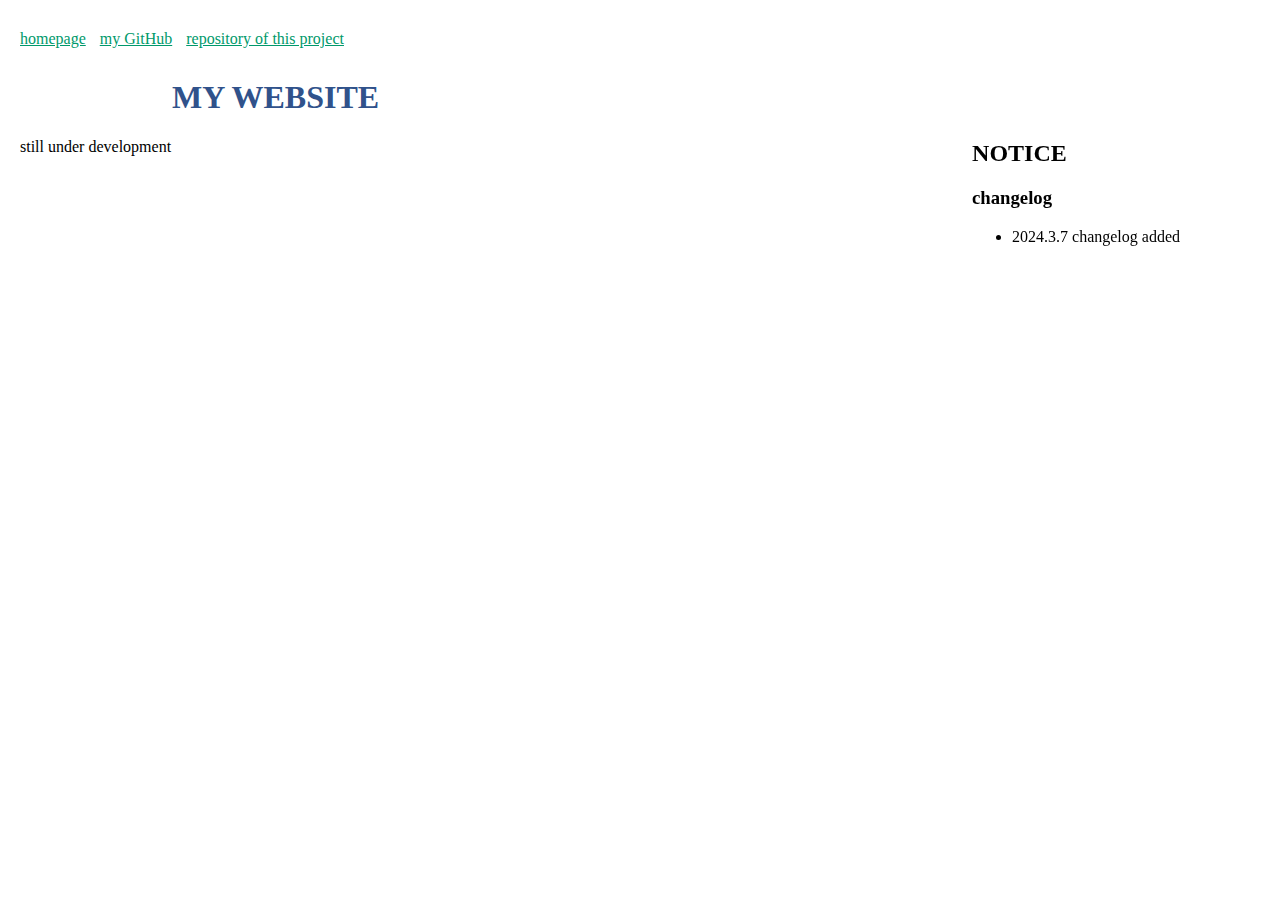
==== index.html @ 4ab9167f "better look" ====
<!DOCTYPE html>
<html>
    <head>
        <meta charset="utf-8">
        <title>MORAXBORAX'S WEBSITE</title>
        
        <!--<style src>-->
        <link rel="stylesheet" href="./style.css">
        <link rel="icon" href="./paimon.png" sizes="144*144">
    </head>
    <body>
        
        <!--<a href=/time.html>time</a>-->
        
        <div id="bar">
            <span id="homepage"><a href = "https://moraxborax.github.io/index.html">homepage</a></span>
            <span id="github" ><a href = "https://www.github.com/moraxborax">my GitHub</a></span>
            <span id="project"><a href = "https://github.com/moraxborax/moraxborax.github.io">repository of this project</a></span>   
        </div>
        <div id="main">
        <h1 id="title">MY WEBSITE</h1>
        
        
        </p>
        <p>
        </p>
        <p>still under development</p>
        <div id="notice">
        <h2>NOTICE</h2>
            <div id="changelog">
                <h3>changelog</h3>
                <ul>
                    <li>2024.3.7 changelog added</li>
                </ul>
            </div>
        </div>
        </div>
        
        
        
        
    </body>
</html>
---- style.css ----
@font-face {
    font-family: "JetBrains Mono", sans-serif;
    src: url('./JetBrainsMono[wght].ttf') format("opentype");

}

body {
    font-family: "JetBrains Mono";
    position: absolute;
    margin:20px;
}


h1 {
    color: #30528b;
    
}
a {
    color: #00996b;
}

#notice {

    position:fixed;
    right: 100px;
    top:120px
    
}
#bar {
    position:relative;
    top:10px;
}
#homepage {
    position:relative;
    left:0px;
}
#github {
    position:relative;
    left:10px;
}
#project {
    position:relative;
    left:20px;
}
#main {
    position:relative;
    top:20px;
}
#title {
    position:relative;
    left:50%;
}
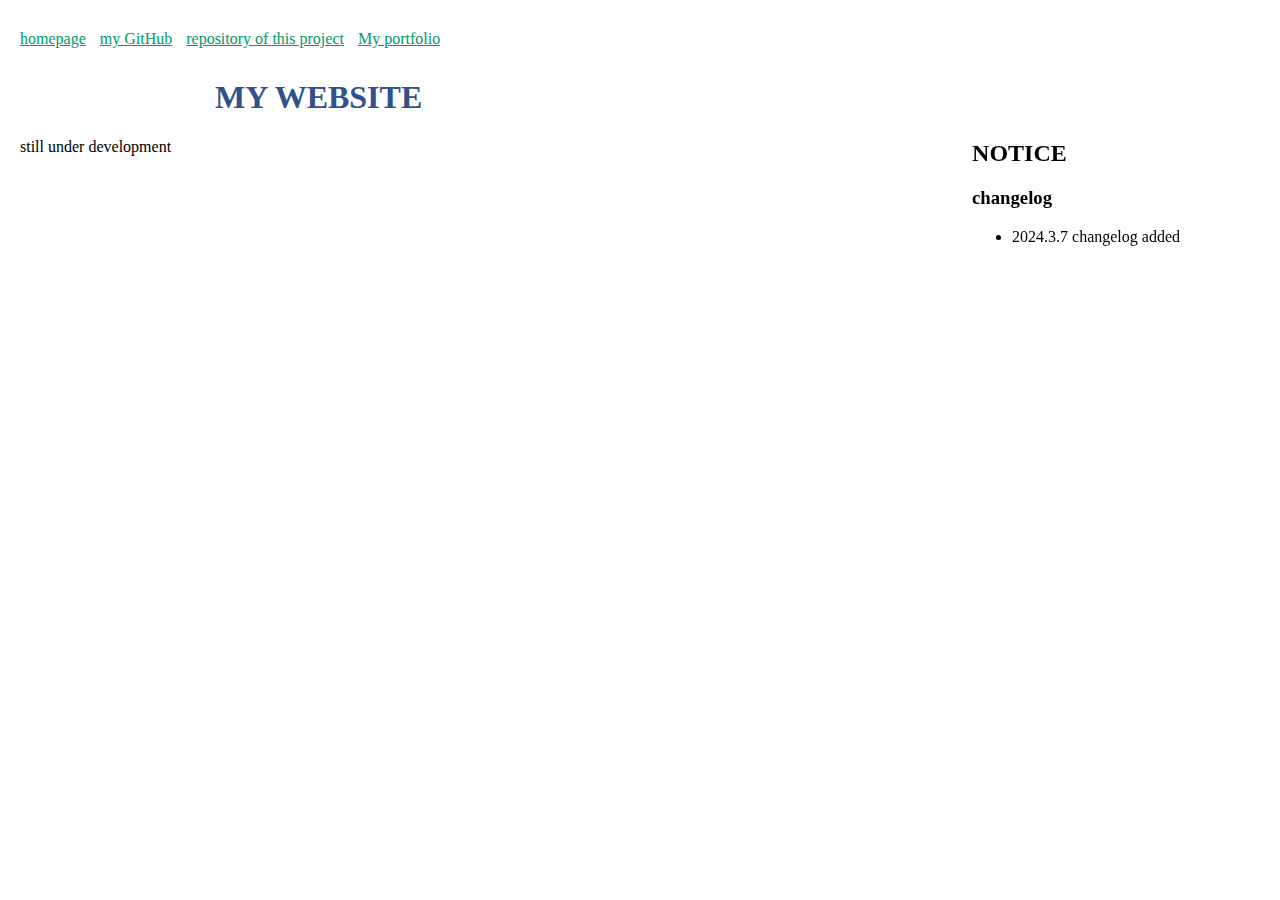
==== commit ab53b5fa: "portfolio created" ====
--- a/index.html
+++ b/index.html
@@ -16,6 +16,7 @@
             <span id="homepage"><a href = "https://moraxborax.github.io/index.html">homepage</a></span>
             <span id="github" ><a href = "https://www.github.com/moraxborax">my GitHub</a></span>
             <span id="project"><a href = "https://github.com/moraxborax/moraxborax.github.io">repository of this project</a></span>   
+            <span id="portfolio"><a href="./portfolio.html">My portfolio</a></span>
         </div>
         <div id="main">
         <h1 id="title">MY WEBSITE</h1>
--- a/style.css
+++ b/style.css
@@ -1,6 +1,6 @@
 @font-face {
     font-family: "JetBrains Mono", sans-serif;
-    src: url('./JetBrainsMono[wght].ttf') format("opentype");
+    src: url('JetBrainsMono-Regular.woff2') format("woff2");
 
 }
 
@@ -42,6 +42,10 @@
     position:relative;
     left:20px;
 }
+#portfolio {
+    position: relative;
+    left: 30px;
+}
 #main {
     position:relative;
     top:20px;
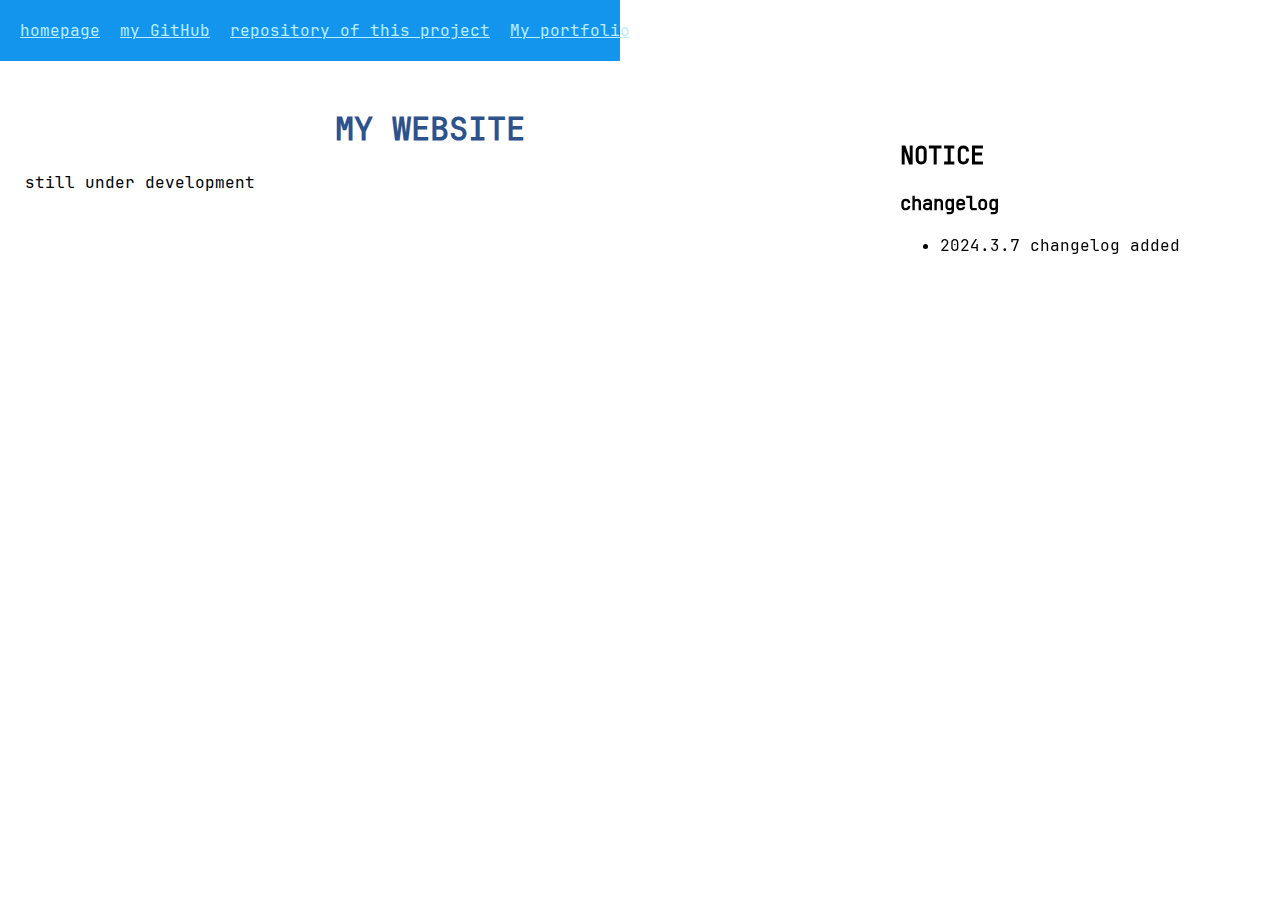
==== commit e0419417: "top bar added" ====
--- a/index.html
+++ b/index.html
@@ -12,21 +12,21 @@
         
         <!--<a href=/time.html>time</a>-->
         
-        <div id="bar">
+        <div class="bar">
             <span id="homepage"><a href = "https://moraxborax.github.io/index.html">homepage</a></span>
             <span id="github" ><a href = "https://www.github.com/moraxborax">my GitHub</a></span>
             <span id="project"><a href = "https://github.com/moraxborax/moraxborax.github.io">repository of this project</a></span>   
             <span id="portfolio"><a href="./portfolio.html">My portfolio</a></span>
         </div>
-        <div id="main">
-        <h1 id="title">MY WEBSITE</h1>
+        <div class="main">
+        <h1 class="title">MY WEBSITE</h1>
         
         
         </p>
         <p>
         </p>
         <p>still under development</p>
-        <div id="notice">
+        <div class="notice">
         <h2>NOTICE</h2>
             <div id="changelog">
                 <h3>changelog</h3>
--- a/style.css
+++ b/style.css
@@ -1,13 +1,13 @@
 @font-face {
-    font-family: "JetBrains Mono", sans-serif;
-    src: url('JetBrainsMono-Regular.woff2') format("woff2");
+    font-family: "JetBrains Mono";
+    src: url('./JetBrainsMono-Regular.woff2');
 
 }
 
 body {
-    font-family: "JetBrains Mono";
+    font-family: "JetBrains Mono", monospace;
     position: absolute;
-    margin:20px;
+    margin:0px;
 }
 
 
@@ -16,19 +16,22 @@
     
 }
 a {
-    color: #00996b;
+    color: #bbeeff;
 }
 
-#notice {
+.notice {
 
     position:fixed;
     right: 100px;
     top:120px
     
 }
-#bar {
+.bar {
     position:relative;
-    top:10px;
+    top:0px;
+    background-color: #1395EE;
+    color:white;
+    padding:20px;
 }
 #homepage {
     position:relative;
@@ -46,11 +49,12 @@
     position: relative;
     left: 30px;
 }
-#main {
+.main {
     position:relative;
-    top:20px;
+    top:25px;
+    left:25px
 }
-#title {
+.title {
     position:relative;
     left:50%;
 }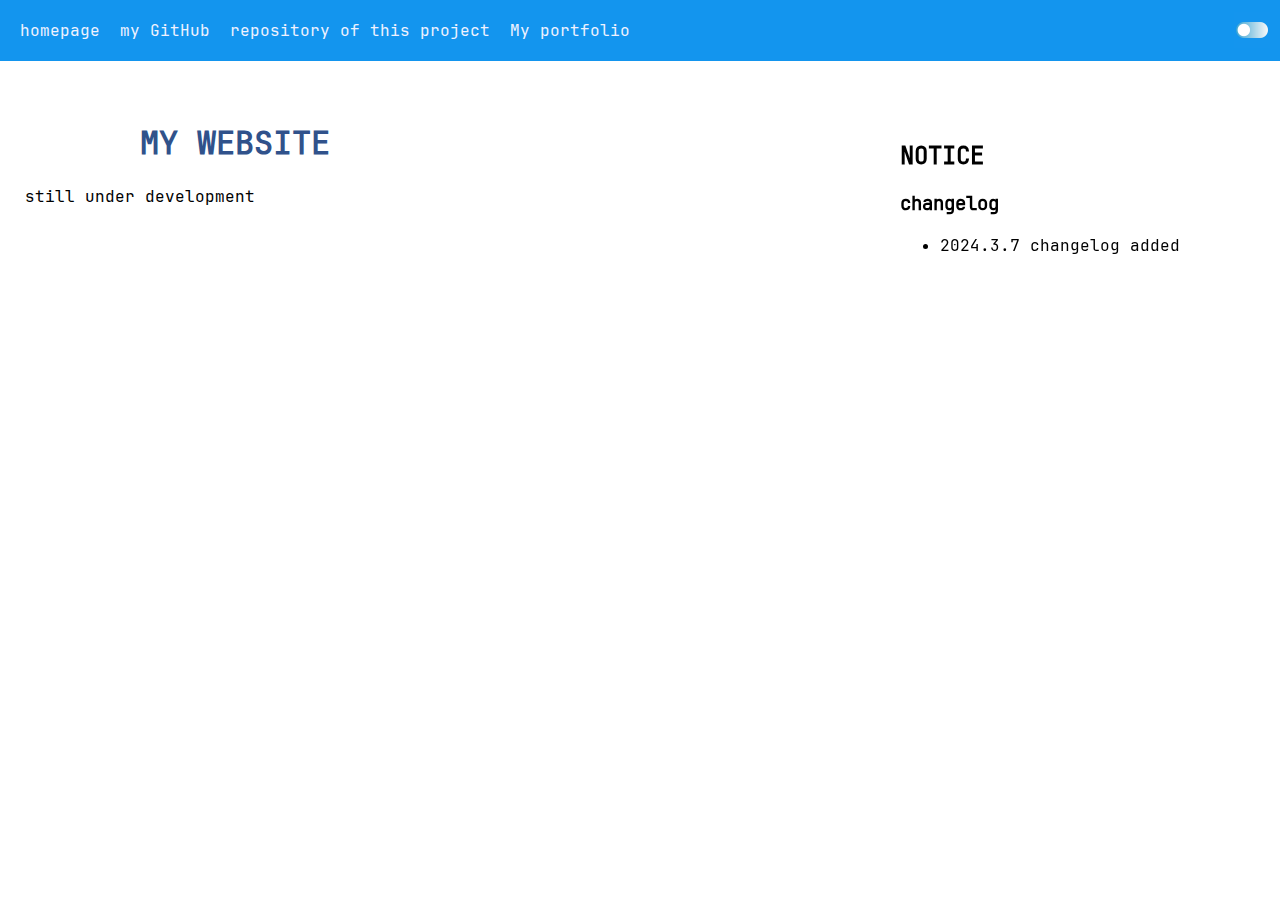
==== commit f732585c: "dark theme added, rudimentary" ====
--- a/index.html
+++ b/index.html
@@ -17,14 +17,17 @@
             <span id="github" ><a href = "https://www.github.com/moraxborax">my GitHub</a></span>
             <span id="project"><a href = "https://github.com/moraxborax/moraxborax.github.io">repository of this project</a></span>   
             <span id="portfolio"><a href="./portfolio.html">My portfolio</a></span>
+            <input type="image" onclick="toggleMode()" src="./Button/Light Mode.png" id="dmbutton" /><!--Toggle Mode-->
         </div>
+        <!-- dark mode toggler-->
+        <script src="./dark-mode.js"></script>
+  
+
+        
         <div class="main">
         <h1 class="title">MY WEBSITE</h1>
         
-        
-        </p>
-        <p>
-        </p>
+
         <p>still under development</p>
         <div class="notice">
         <h2>NOTICE</h2>
--- a/style.css
+++ b/style.css
@@ -8,16 +8,16 @@
     font-family: "JetBrains Mono", monospace;
     position: absolute;
     margin:0px;
+    .title {
+        color: #30528b;
+    };
+    color: black;
+    
 }
 
 
-h1 {
-    color: #30528b;
-    
-}
-a {
-    color: #bbeeff;
-}
+
+
 
 .notice {
 
@@ -27,11 +27,20 @@
     
 }
 .bar {
-    position:relative;
+    position:fixed;
     top:0px;
+    
     background-color: #1395EE;
-    color:white;
+    
+    
     padding:20px;
+    left:0px;
+    right:0px;
+    a {
+        color: #eff2ff;
+        text-decoration:none;
+    }
+    
 }
 #homepage {
     position:relative;
@@ -49,12 +58,40 @@
     position: relative;
     left: 30px;
 }
+#darkmode {
+    position: fixed;
+    right:10px;
+}
 .main {
     position:relative;
-    top:25px;
-    left:25px
+    top:100px;
+    left:25px;
+    a {
+        color: #25ce96;
+    }
 }
 .title {
     position:relative;
     left:50%;
-}+}
+
+body.dark {
+    background-color: #333333;
+    color: white;
+    .title {
+        color: #2464d4
+    }
+    .bar {
+        background-color: #0b588b;
+        color: white
+    }
+    
+}
+#dmbutton {
+    width:36px;
+    position:fixed;
+    right: 10px;
+    top: 12px;
+}
+
+
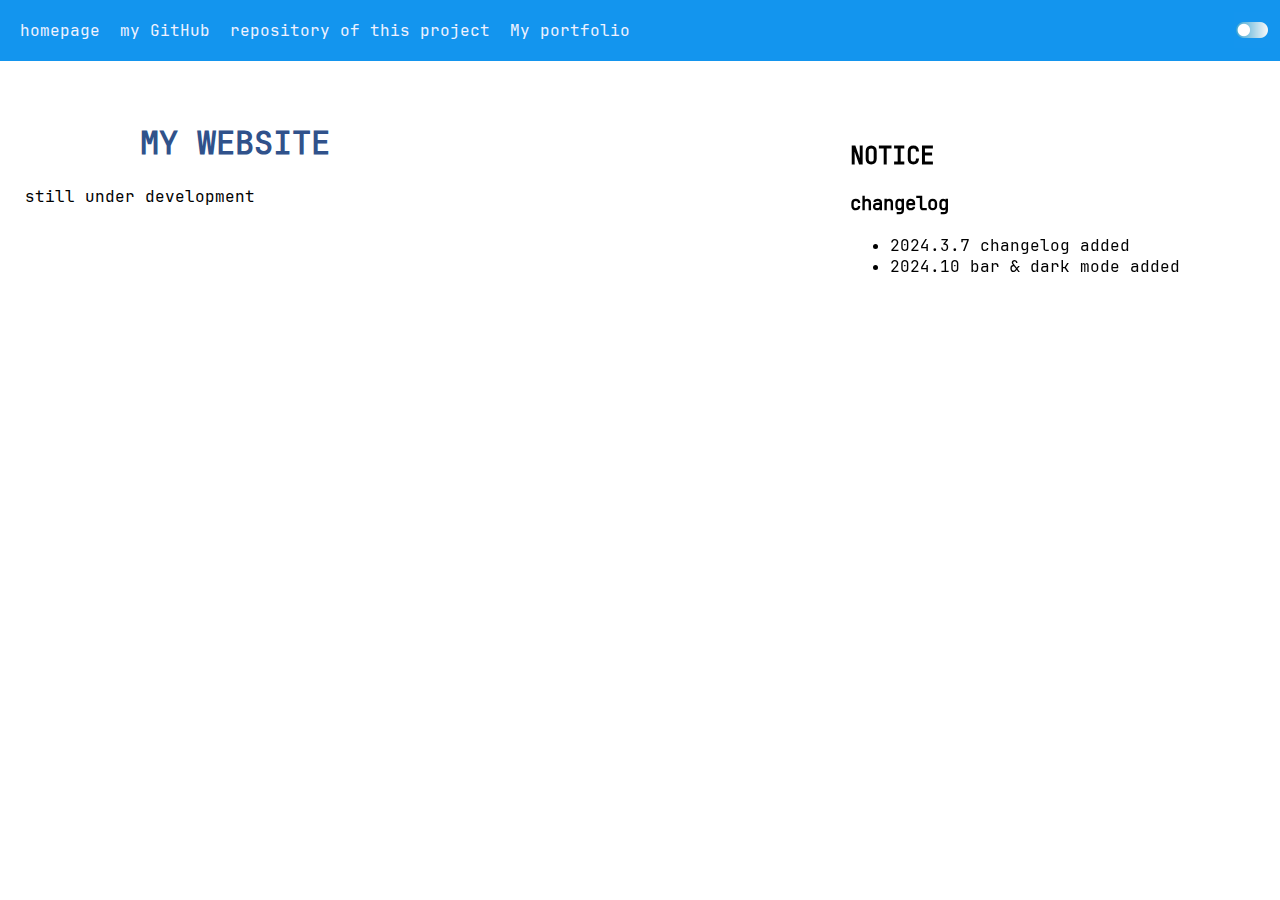
==== commit 5fd1ff9e: "changelog revamp" ====
--- a/index.html
+++ b/index.html
@@ -35,6 +35,7 @@
                 <h3>changelog</h3>
                 <ul>
                     <li>2024.3.7 changelog added</li>
+                    <li> 2024.10 bar & dark mode added</li>
                 </ul>
             </div>
         </div>
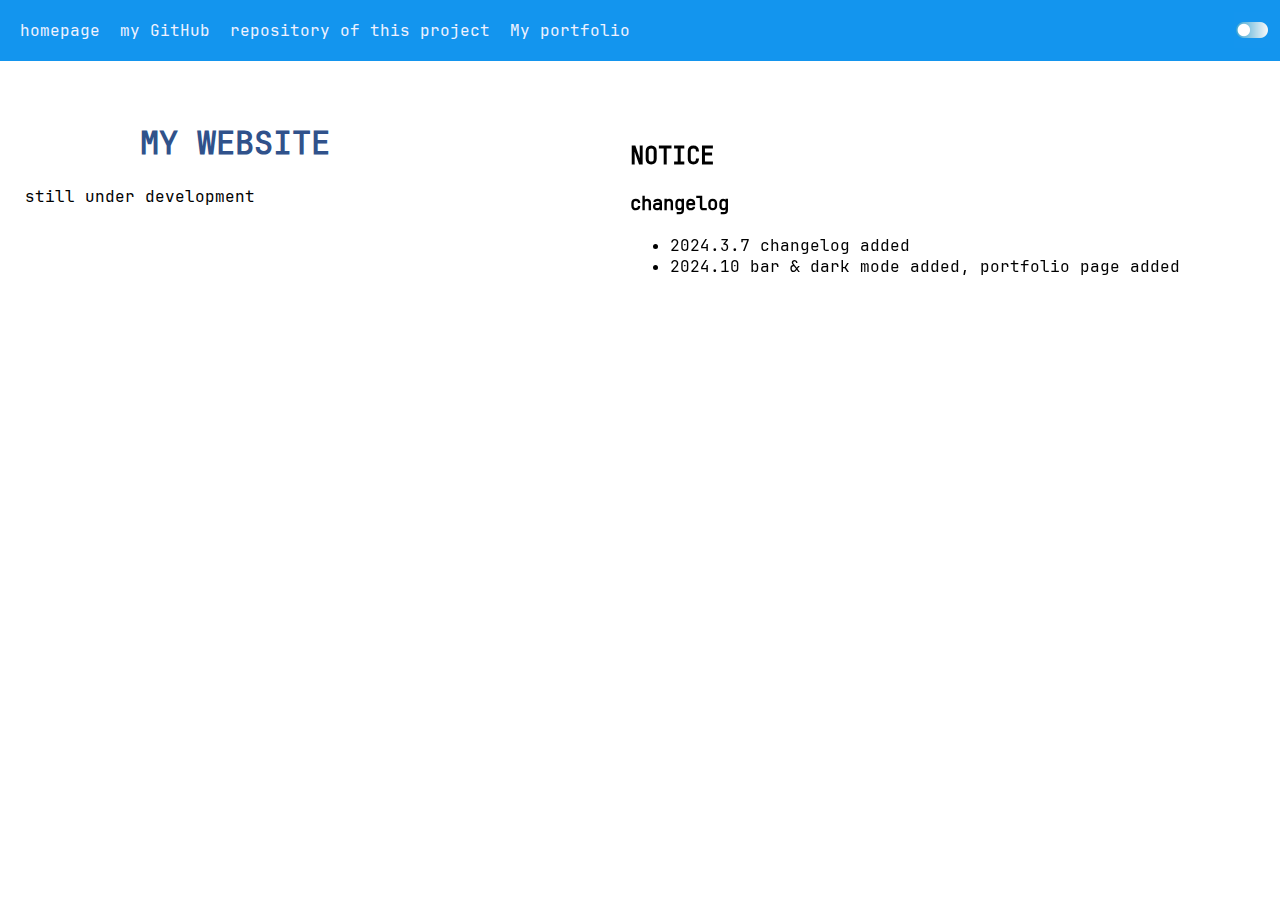
==== commit 18040b2c: "anyway, modded" ====
--- a/index.html
+++ b/index.html
@@ -35,7 +35,7 @@
                 <h3>changelog</h3>
                 <ul>
                     <li>2024.3.7 changelog added</li>
-                    <li> 2024.10 bar & dark mode added</li>
+                    <li> 2024.10 bar & dark mode added, portfolio page added</li>
                 </ul>
             </div>
         </div>
--- a/style.css
+++ b/style.css
@@ -1,7 +1,12 @@
 @font-face {
     font-family: "JetBrains Mono";
-    src: url('./JetBrainsMono-Regular.woff2');
+    src: url('./JetBrainsMono-Regular.woff2') format("woff2");
 
+}
+@font-face {
+    font-family: "Open Sans";
+    src: url('./Open_Sans/OpenSans-VariableFont_wdth\,wght.ttf') format("truetype");
+    
 }
 
 body {
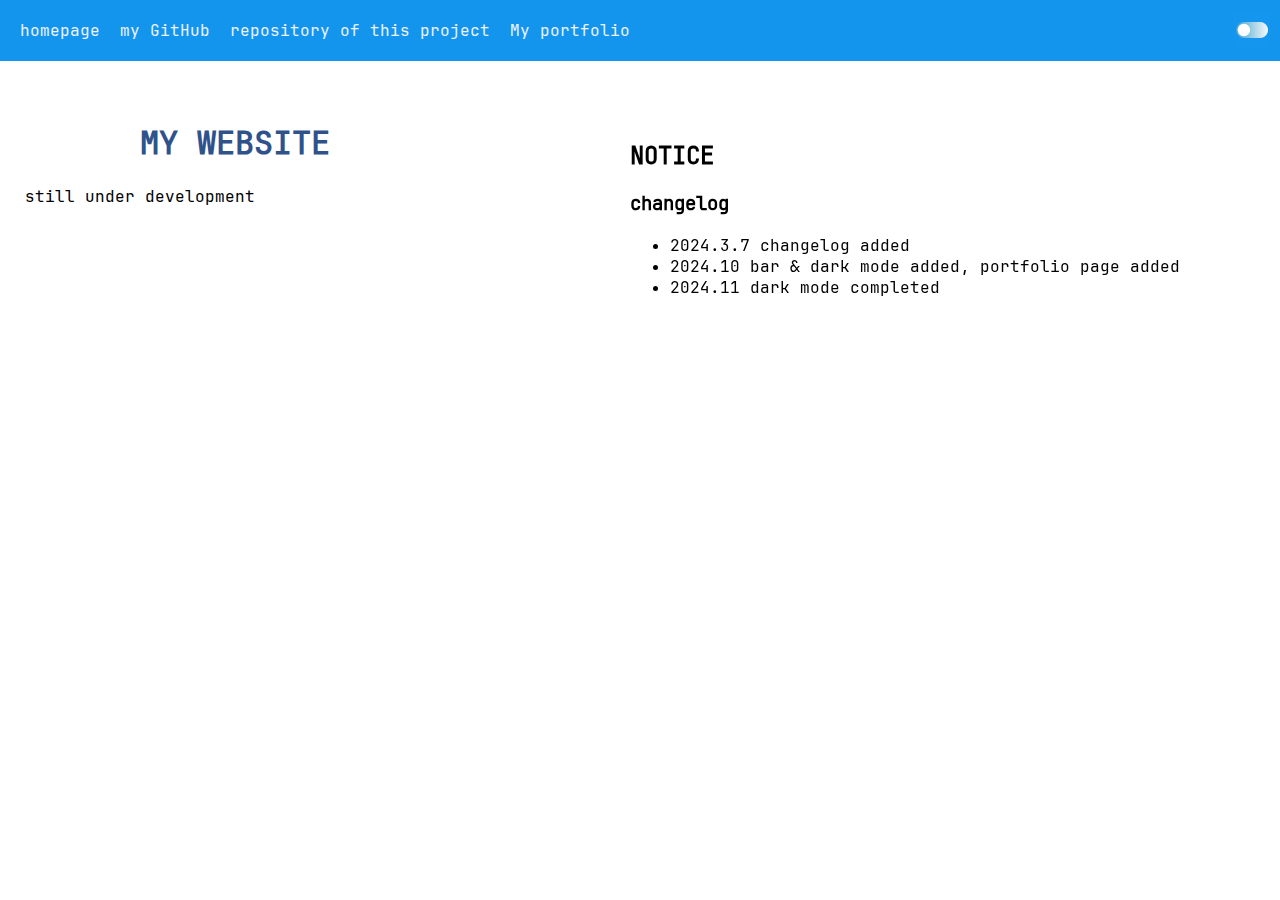
==== commit a004a980: "dark mode button is completed!" ====
--- a/index.html
+++ b/index.html
@@ -17,7 +17,7 @@
             <span id="github" ><a href = "https://www.github.com/moraxborax">my GitHub</a></span>
             <span id="project"><a href = "https://github.com/moraxborax/moraxborax.github.io">repository of this project</a></span>   
             <span id="portfolio"><a href="./portfolio.html">My portfolio</a></span>
-            <input type="image" onclick="toggleMode()" src="./Button/Light Mode.png" id="dmbutton" /><!--Toggle Mode-->
+            <input type="image" onclick="toggleMode()"  id="dmbutton" /><!--Toggle Mode--><!--src="./Button/Light Mode.png"-->
         </div>
         <!-- dark mode toggler-->
         <script src="./dark-mode.js"></script>
@@ -35,7 +35,8 @@
                 <h3>changelog</h3>
                 <ul>
                     <li>2024.3.7 changelog added</li>
-                    <li> 2024.10 bar & dark mode added, portfolio page added</li>
+                    <li>2024.10 bar & dark mode added, portfolio page added</li>
+                    <li>2024.11 dark mode completed</li>
                 </ul>
             </div>
         </div>
--- a/style.css
+++ b/style.css
@@ -18,9 +18,12 @@
     };
     color: black;
     
+    
 }
 
-
+#dmbutton {
+    content:url("./Button/Light\ Mode.png")
+}
 
 
 
@@ -90,6 +93,9 @@
         background-color: #0b588b;
         color: white
     }
+    #dmbutton {
+        content:url('./Button/Dark\ Mode.png')
+    }
     
 }
 #dmbutton {
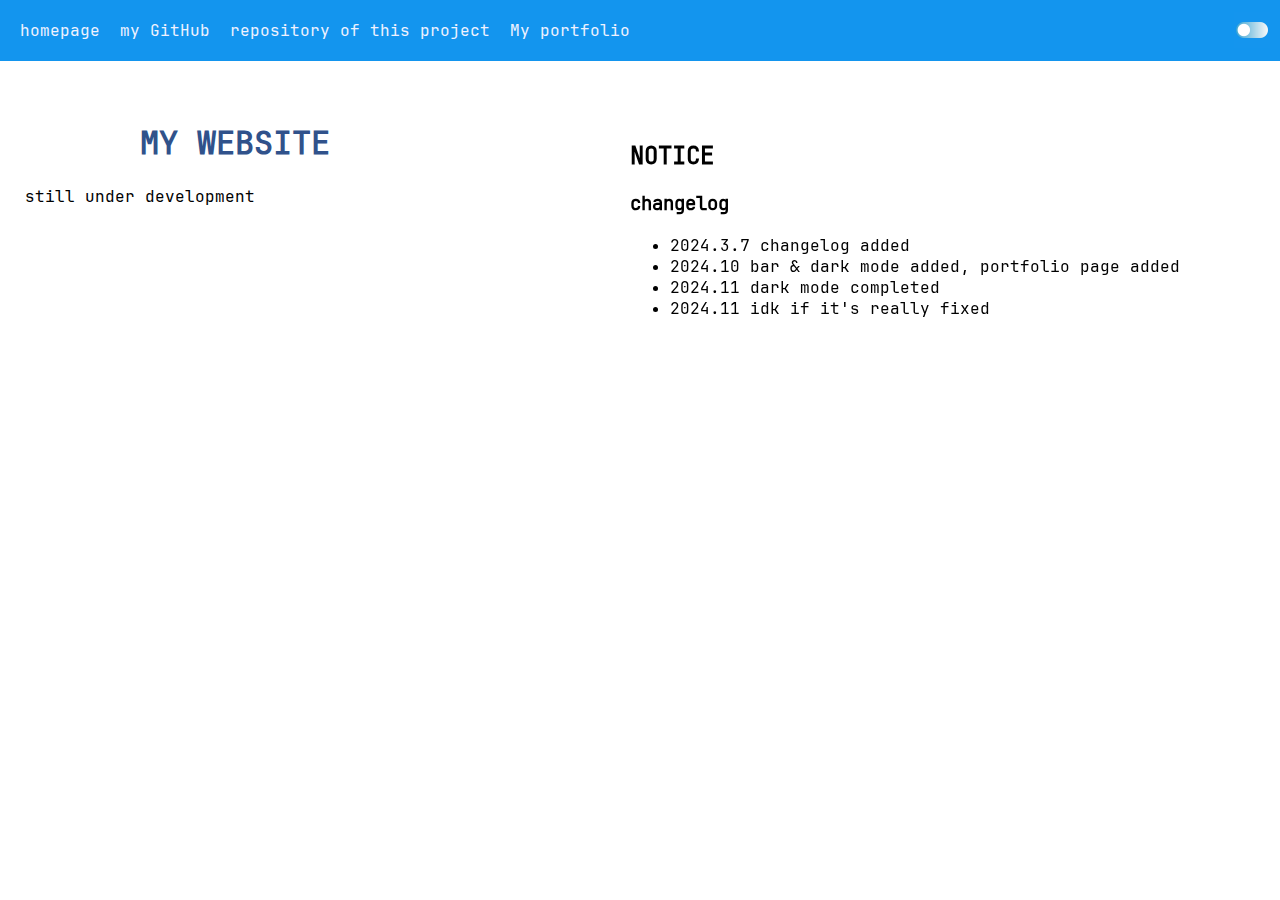
==== commit 2ac0a6fb: "yes" ====
--- a/index.html
+++ b/index.html
@@ -37,6 +37,7 @@
                     <li>2024.3.7 changelog added</li>
                     <li>2024.10 bar & dark mode added, portfolio page added</li>
                     <li>2024.11 dark mode completed</li>
+                    <li>2024.11 idk if it's really fixed</li>
                 </ul>
             </div>
         </div>
